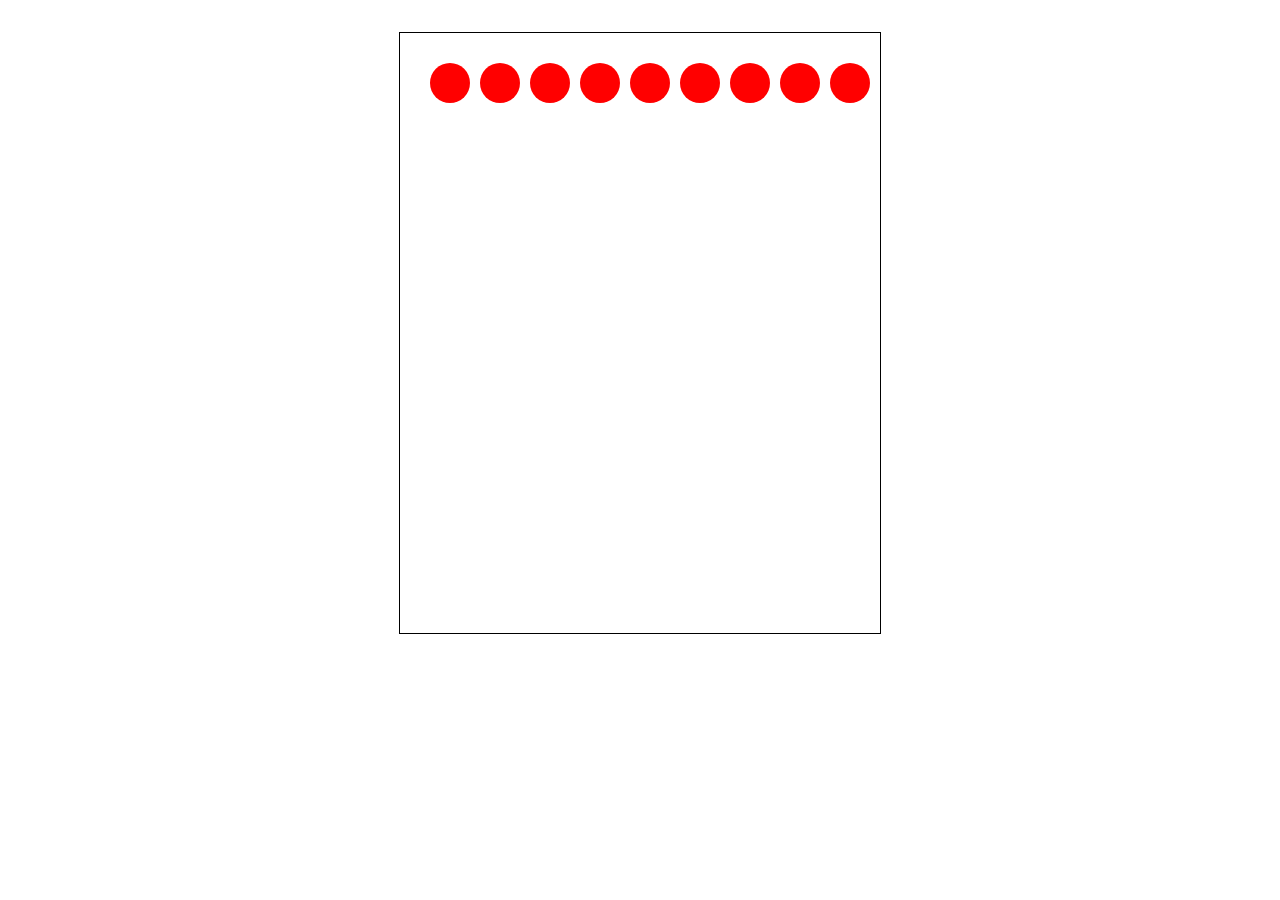
==== index.html @ 72abde24 "Add files via upload" ====
<!DOCTYPE html>
<html>
<head>
    <meta charset="utf-8" />
    <title>Gamedev Canvas Workshop</title>
    <style>
    	* { padding: 0; margin: 0; }
    	canvas { background: #eee; display: block; margin: 2em auto 0; }
    </style>
</head>
<body>

<canvas id="myCanvas" width="480" height="600" style="border:1px solid #000000;" ></canvas>

<script>
var canvas = document.getElementById("myCanvas");
var ctx = canvas.getContext("2d");

ctx.fillStyle = "#ffffff";
ctx.fillRect(0, 0, canvas.width-1, canvas.height-1);


var array_bullet = [];
var array_alien = [];
var array_explode = [];
var all_array = [array_bullet, array_explode, array_alien];	// for looping purpose
var ball_interval;	// setInterval of shoot when mouse pressed

var image1 = new Image();
image1.src = './explode.png';

var explode_sound = new Audio('./explode.mp3');
var gun_sound = new Audio('./gun.mp3');


var globalX;  // location of mouse point when it moves

function ScreenTimer() {
	
    // clear drawings
    ctx.fillStyle = "#ffffff";
	ctx.fillRect(0, 0, canvas.width, canvas.height);
	
    for(var i=0; i<all_array.length; i++) {
		
		var current_array = all_array[i];
		
		for(var p=0; p<current_array.length; p++) {
			
			if ('checkIfDead' in current_array[p]) {
				current_array[p].checkIfDead();
			}
			
			// remove to array when dead
			if (current_array[p].Trigger()==false) {
				current_array.splice(p, 1);
				p--;
			}
			
		}
		
    }
	
    requestAnimationFrame(ScreenTimer);
}

class alien {
    constructor(x) {
        this.x = x;
        this.y = 50;
        this.ballRadius = 20;
		this.isDead = 0;
    }
	
	checkIfDead() {
		for(var i=0;i<array_bullet.length;i++) {
			
			var distancex = this.x - array_bullet[i].x;
			var distancey = this.y - array_bullet[i].y;
			var distance = Math.sqrt((distancex * distancex) + (distancey * distancey));
			if (distance < this.ballRadius + array_bullet[i].ballRadius) {
				// set alien and bullet dead
				this.isDead = 1;
				array_bullet[i].isDead = 1;
			}
		}
	}
	
    Trigger()
    {
        if (!this.isDead) {
            ctx.beginPath();
            ctx.arc(this.x, this.y, this.ballRadius, 0, Math.PI*2);
            ctx.fillStyle = "red";
            ctx.fill();
            ctx.closePath();
        }
        else {
			var explode_object = new explode(this.x, this.y);
			array_explode.push(explode_object);
			
			// play explode sound
			explode_sound.pause();
			explode_sound.currentTime = 0;
			explode_sound.play();
            return false;
		}
        // The object is movine, return true
        
        return true;
    }
};

class bullet {
    constructor(x) {
        this.x = x;
        this.y = canvas.height-10;
        this.dx = 0;
        this.dy = -14;
        this.ballRadius = 5;
		this.isDead = 0;
    }

    Trigger()
    {
        if (this.y > 0 && !this.isDead)
        {
            this.y += this.dy;
            ctx.beginPath();
            ctx.arc(this.x, this.y, this.ballRadius, 0, Math.PI*2);
            ctx.fillStyle = "#0095DD";
            ctx.fill();
            ctx.closePath();

        }
        else
            return false;
        // The object is movine, return true
        
        return true;
    }
};

class explode {
    constructor(x, y) {
        this.x = x;
        this.y = y;
		this.isDead = 0;
		this.sprite_x = 0;
		this.sprite_y = 0;
    }

    Trigger()
    {
        if (!this.isDead)
        {
			// remove object if sprite reaches the last
			if (this.sprite_x / 128 == 4 && this.sprite_y / 128 == 4) {
				this.isDead = 1;
			}
			// switch to lower part of sprite
			else if (this.sprite_x / 128 == 4) {
				this.sprite_x = 0;
				this.sprite_y += 128;
			}
			
			ctx.drawImage(
			   image1,
			   this.sprite_x,
			   this.sprite_y,
			   128,
			   128,
			   this.x - 40,
			   this.y - 40,
			   80,
			   80);
			this.sprite_x += 128;
			
			
        }
        else
            return false;
        // The object is movine, return true
        
        return true;
    }
};

function shoot(e) {
	
	var bullet_object = new bullet(e);
    array_bullet.push(bullet_object);
	
	// play gun sound
	gun_sound.pause();
	gun_sound.currentTime = 0;
	gun_sound.play();
}
function mmove(e)
{
	globalX = e.offsetX;
}

// use it like a timer
ScreenTimer();

var count = 50;
for (var i=0; i<10; i++) {
	var alien_object = new alien(count);
	array_alien.push(alien_object);
	count += 50;
}


canvas.onmousemove= function(e) { 
    mmove(e);
}
canvas.onmousedown = function(e) { 
    ball_interval = setInterval(function(){ shoot(globalX) }, 80); 
}
canvas.onmouseup = function(e) {
	clearInterval(ball_interval);
}
canvas.onmouseleave = function(e) {
	clearInterval(ball_interval);
}
</script>

</body>
</html>
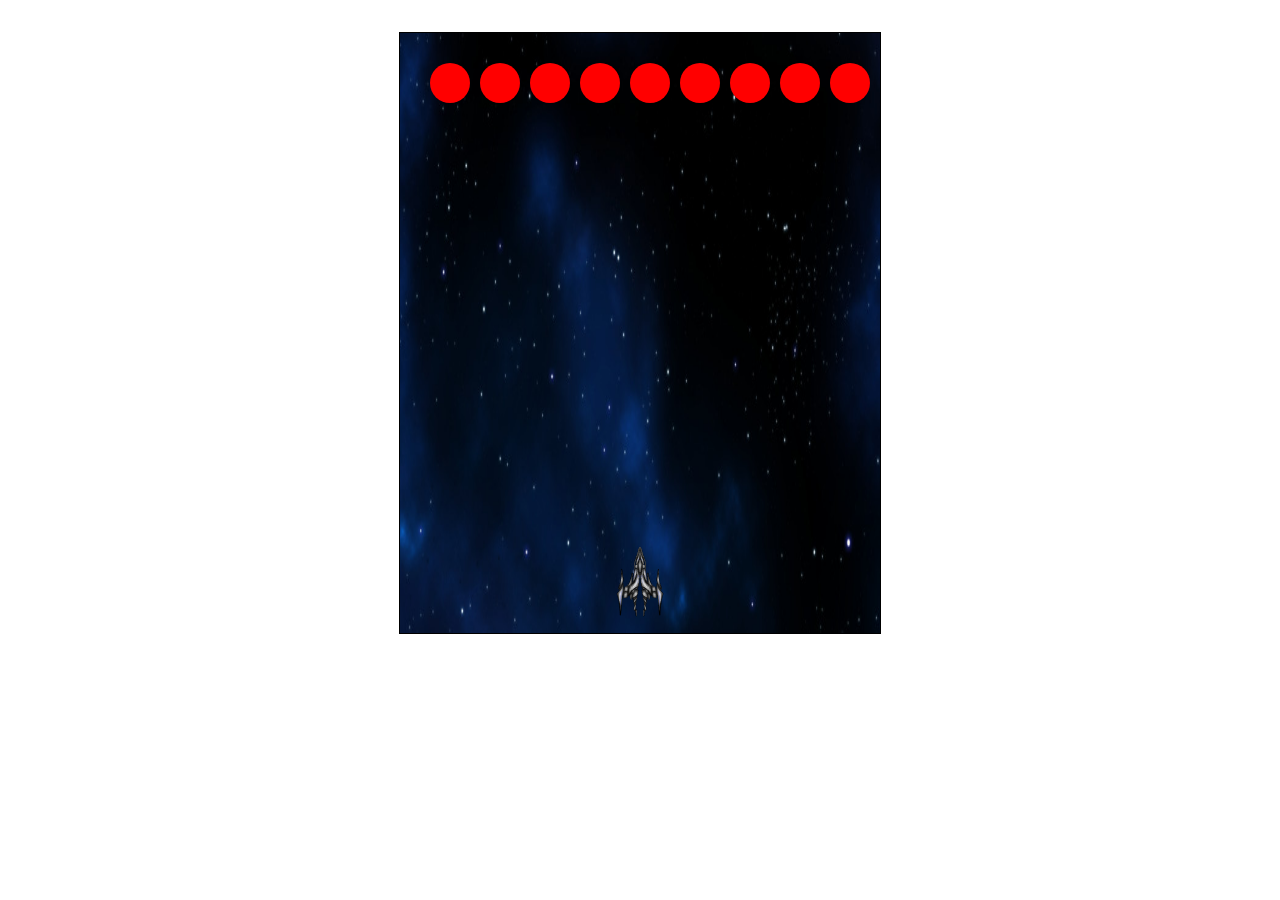
==== commit bc6fbf0a: "file structure" ====
--- a/index.html
+++ b/index.html
@@ -1,230 +1,21 @@
 <!DOCTYPE html>
 <html>
+
 <head>
-    <meta charset="utf-8" />
-    <title>Gamedev Canvas Workshop</title>
-    <style>
-    	* { padding: 0; margin: 0; }
-    	canvas { background: #eee; display: block; margin: 2em auto 0; }
-    </style>
+  <meta charset="utf-8" />
+  <title>Shooter</title>
+  <link rel="stylesheet" href="assets/css/shooter.css" />
 </head>
+
 <body>
+  <canvas id="myCanvas" width="480" height="600" style="border:1px solid #000000;"></canvas>
 
-<canvas id="myCanvas" width="480" height="600" style="border:1px solid #000000;" ></canvas>
+  <script src="assets/js/globals.js"></script>
+  <script src="assets/js/ship.js"></script>
+  <script src="assets/js/game.js"></script>
+  <script src="assets/js/bullet.js"></script>
+  <script src="assets/js/alien.js"></script>
+  <script src="init.js"></script>
+</body>
 
-<script>
-var canvas = document.getElementById("myCanvas");
-var ctx = canvas.getContext("2d");
-
-ctx.fillStyle = "#ffffff";
-ctx.fillRect(0, 0, canvas.width-1, canvas.height-1);
-
-
-var array_bullet = [];
-var array_alien = [];
-var array_explode = [];
-var all_array = [array_bullet, array_explode, array_alien];	// for looping purpose
-var ball_interval;	// setInterval of shoot when mouse pressed
-
-var image1 = new Image();
-image1.src = './explode.png';
-
-var explode_sound = new Audio('./explode.mp3');
-var gun_sound = new Audio('./gun.mp3');
-
-
-var globalX;  // location of mouse point when it moves
-
-function ScreenTimer() {
-	
-    // clear drawings
-    ctx.fillStyle = "#ffffff";
-	ctx.fillRect(0, 0, canvas.width, canvas.height);
-	
-    for(var i=0; i<all_array.length; i++) {
-		
-		var current_array = all_array[i];
-		
-		for(var p=0; p<current_array.length; p++) {
-			
-			if ('checkIfDead' in current_array[p]) {
-				current_array[p].checkIfDead();
-			}
-			
-			// remove to array when dead
-			if (current_array[p].Trigger()==false) {
-				current_array.splice(p, 1);
-				p--;
-			}
-			
-		}
-		
-    }
-	
-    requestAnimationFrame(ScreenTimer);
-}
-
-class alien {
-    constructor(x) {
-        this.x = x;
-        this.y = 50;
-        this.ballRadius = 20;
-		this.isDead = 0;
-    }
-	
-	checkIfDead() {
-		for(var i=0;i<array_bullet.length;i++) {
-			
-			var distancex = this.x - array_bullet[i].x;
-			var distancey = this.y - array_bullet[i].y;
-			var distance = Math.sqrt((distancex * distancex) + (distancey * distancey));
-			if (distance < this.ballRadius + array_bullet[i].ballRadius) {
-				// set alien and bullet dead
-				this.isDead = 1;
-				array_bullet[i].isDead = 1;
-			}
-		}
-	}
-	
-    Trigger()
-    {
-        if (!this.isDead) {
-            ctx.beginPath();
-            ctx.arc(this.x, this.y, this.ballRadius, 0, Math.PI*2);
-            ctx.fillStyle = "red";
-            ctx.fill();
-            ctx.closePath();
-        }
-        else {
-			var explode_object = new explode(this.x, this.y);
-			array_explode.push(explode_object);
-			
-			// play explode sound
-			explode_sound.pause();
-			explode_sound.currentTime = 0;
-			explode_sound.play();
-            return false;
-		}
-        // The object is movine, return true
-        
-        return true;
-    }
-};
-
-class bullet {
-    constructor(x) {
-        this.x = x;
-        this.y = canvas.height-10;
-        this.dx = 0;
-        this.dy = -14;
-        this.ballRadius = 5;
-		this.isDead = 0;
-    }
-
-    Trigger()
-    {
-        if (this.y > 0 && !this.isDead)
-        {
-            this.y += this.dy;
-            ctx.beginPath();
-            ctx.arc(this.x, this.y, this.ballRadius, 0, Math.PI*2);
-            ctx.fillStyle = "#0095DD";
-            ctx.fill();
-            ctx.closePath();
-
-        }
-        else
-            return false;
-        // The object is movine, return true
-        
-        return true;
-    }
-};
-
-class explode {
-    constructor(x, y) {
-        this.x = x;
-        this.y = y;
-		this.isDead = 0;
-		this.sprite_x = 0;
-		this.sprite_y = 0;
-    }
-
-    Trigger()
-    {
-        if (!this.isDead)
-        {
-			// remove object if sprite reaches the last
-			if (this.sprite_x / 128 == 4 && this.sprite_y / 128 == 4) {
-				this.isDead = 1;
-			}
-			// switch to lower part of sprite
-			else if (this.sprite_x / 128 == 4) {
-				this.sprite_x = 0;
-				this.sprite_y += 128;
-			}
-			
-			ctx.drawImage(
-			   image1,
-			   this.sprite_x,
-			   this.sprite_y,
-			   128,
-			   128,
-			   this.x - 40,
-			   this.y - 40,
-			   80,
-			   80);
-			this.sprite_x += 128;
-			
-			
-        }
-        else
-            return false;
-        // The object is movine, return true
-        
-        return true;
-    }
-};
-
-function shoot(e) {
-	
-	var bullet_object = new bullet(e);
-    array_bullet.push(bullet_object);
-	
-	// play gun sound
-	gun_sound.pause();
-	gun_sound.currentTime = 0;
-	gun_sound.play();
-}
-function mmove(e)
-{
-	globalX = e.offsetX;
-}
-
-// use it like a timer
-ScreenTimer();
-
-var count = 50;
-for (var i=0; i<10; i++) {
-	var alien_object = new alien(count);
-	array_alien.push(alien_object);
-	count += 50;
-}
-
-
-canvas.onmousemove= function(e) { 
-    mmove(e);
-}
-canvas.onmousedown = function(e) { 
-    ball_interval = setInterval(function(){ shoot(globalX) }, 80); 
-}
-canvas.onmouseup = function(e) {
-	clearInterval(ball_interval);
-}
-canvas.onmouseleave = function(e) {
-	clearInterval(ball_interval);
-}
-</script>
-
-</body>
-</html>
+</html>--- a/assets/css/shooter.css
+++ b/assets/css/shooter.css
@@ -0,0 +1,9 @@
+* {
+  padding: 0;
+  margin: 0;
+}
+canvas {
+  background: #eee;
+  display: block;
+  margin: 2em auto 0;
+}
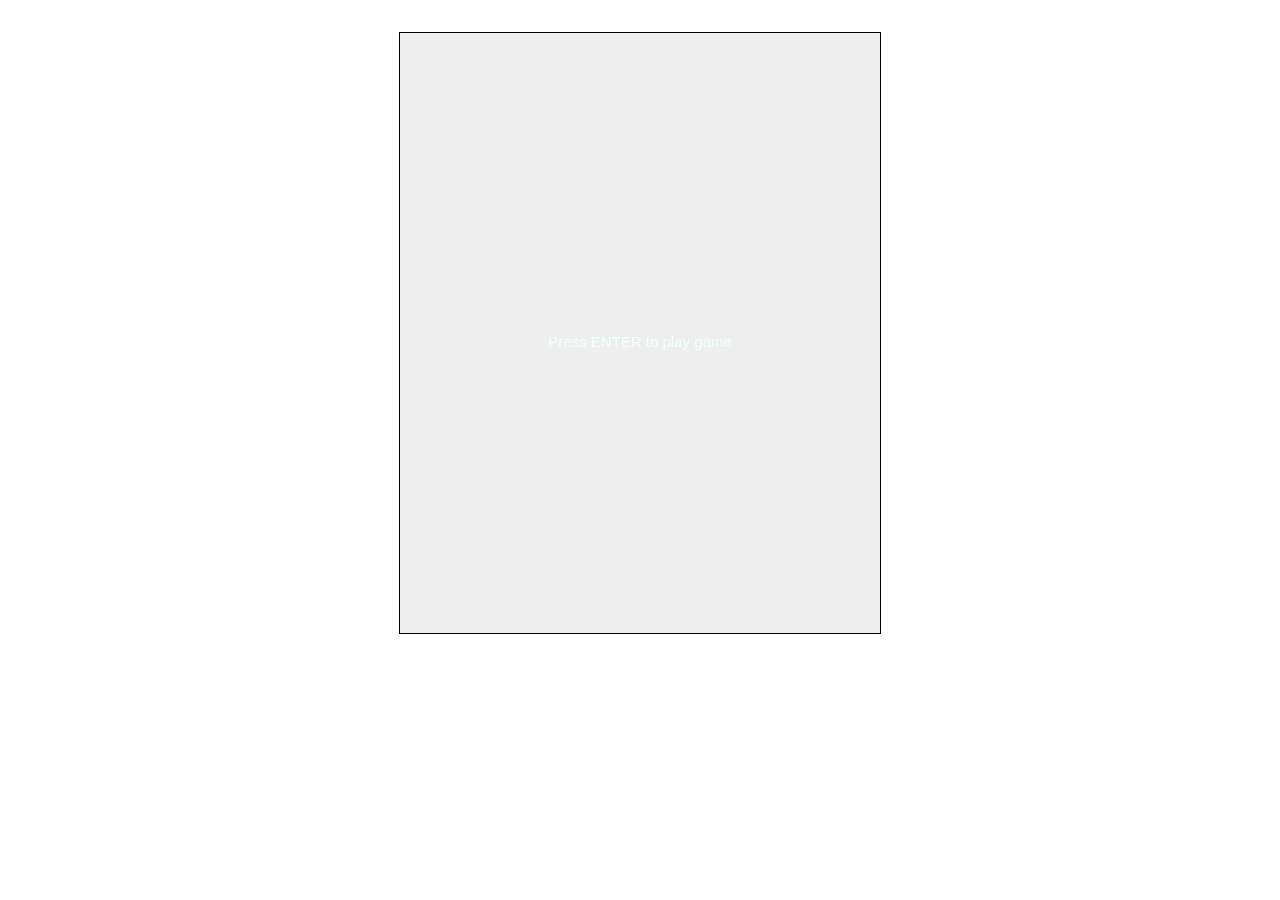
==== commit 0b87e645: "game start and game over" ====
--- a/index.html
+++ b/index.html
@@ -8,8 +8,10 @@
 </head>
 
 <body>
-  <canvas id="myCanvas" width="480" height="600" style="border:1px solid #000000;"></canvas>
-
+  <div id="wrapper">
+    <canvas id="myCanvas" width="480" height="600" style="border:1px solid #000000;"></canvas>
+    <p id="welcome"> Press ENTER to play game</p>
+  </div>
   <script src="assets/js/globals.js"></script>
   <script src="assets/js/ship.js"></script>
   <script src="assets/js/game.js"></script>
--- a/assets/css/shooter.css
+++ b/assets/css/shooter.css
@@ -2,8 +2,24 @@
   padding: 0;
   margin: 0;
 }
+
 canvas {
   background: #eee;
   display: block;
   margin: 2em auto 0;
 }
+
+#wrapper {
+  position: relative;
+}
+
+#welcome {
+  z-index: 10000;
+  position: absolute;
+  top: 50%;
+  left: 50%;
+  transform: translate(-50%);
+  font-size: 15px;
+  color: azure;
+  font-family: 'Trebuchet MS', 'Lucida Sans Unicode', 'Lucida Grande', 'Lucida Sans', Arial, sans-serif;
+}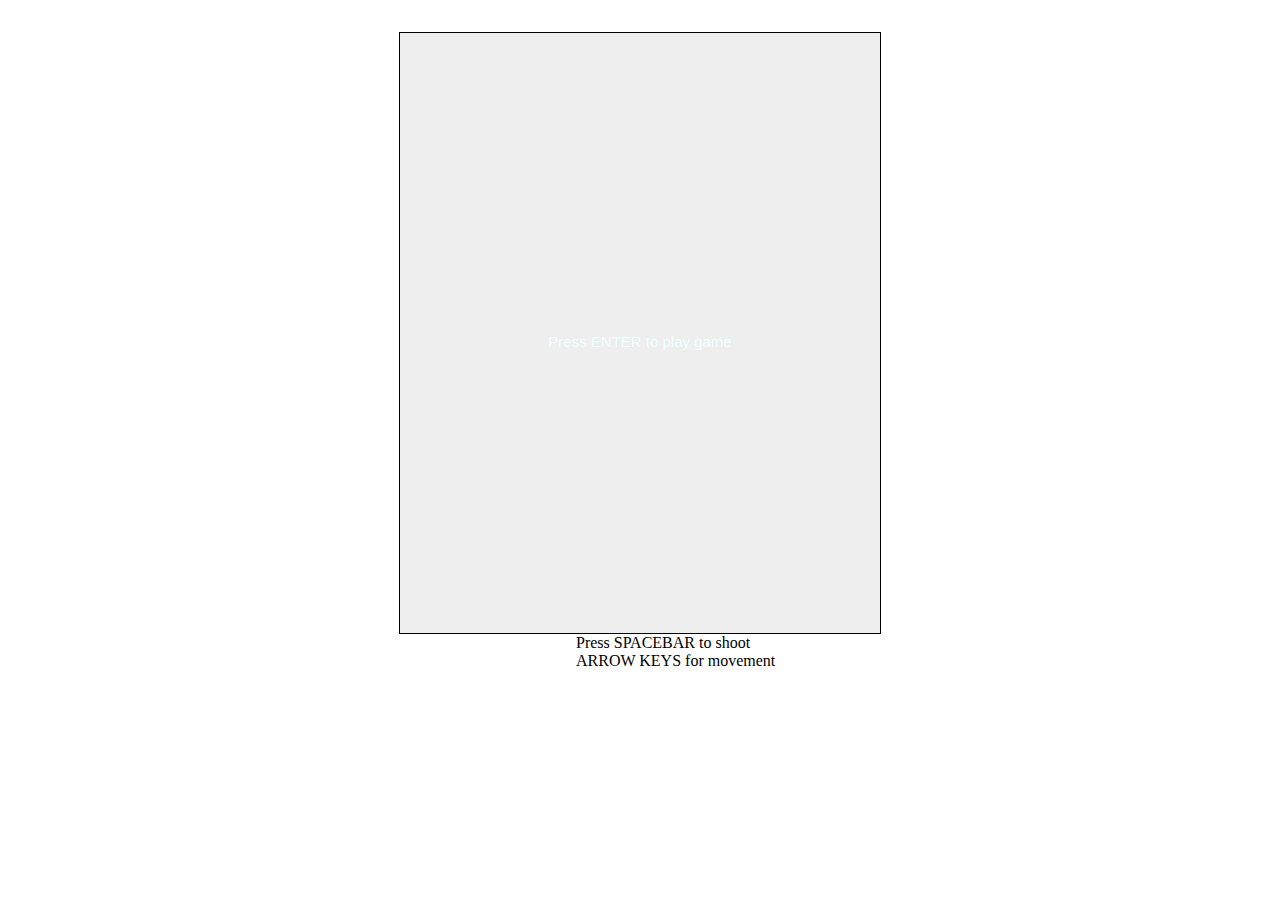
==== commit dc27cd1c: "wave fixed" ====
--- a/index.html
+++ b/index.html
@@ -12,6 +12,7 @@
     <canvas id="myCanvas" width="480" height="600" style="border:1px solid #000000;"></canvas>
     <p id="welcome"> Press ENTER to play game</p>
   </div>
+  <p id="instruction"> Press SPACEBAR to shoot </br> ARROW KEYS for movement</p>
   <script src="assets/js/globals.js"></script>
   <script src="assets/js/ship.js"></script>
   <script src="assets/js/game.js"></script>
--- a/assets/css/shooter.css
+++ b/assets/css/shooter.css
@@ -22,4 +22,9 @@
   font-size: 15px;
   color: azure;
   font-family: 'Trebuchet MS', 'Lucida Sans Unicode', 'Lucida Grande', 'Lucida Sans', Arial, sans-serif;
+}
+
+#instruction {
+  position: absolute;
+  left: 45%;
 }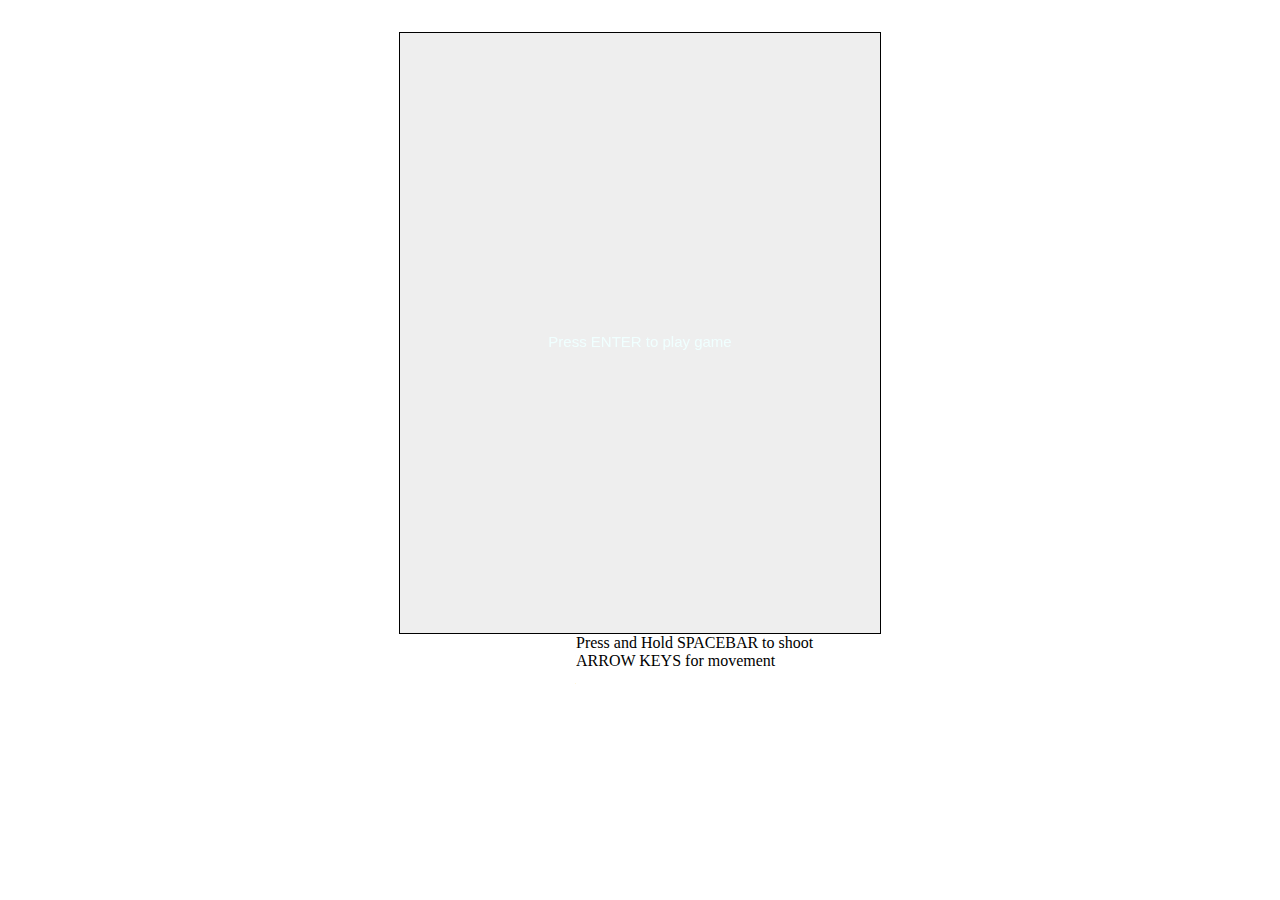
==== commit a8d85e28: "minor changes" ====
--- a/index.html
+++ b/index.html
@@ -10,14 +10,17 @@
 <body>
   <div id="wrapper">
     <canvas id="myCanvas" width="480" height="600" style="border:1px solid #000000;"></canvas>
-    <p id="welcome"> Press ENTER to play game</p>
+    <label id="labelScore"> Score:</label>
+    <p id="scoreboard"></p>
+    <p id="welcome"> Press ENTER to play game </p>
   </div>
-  <p id="instruction"> Press SPACEBAR to shoot </br> ARROW KEYS for movement</p>
+  <p id="instruction"> Press and Hold SPACEBAR to shoot </br> ARROW KEYS for movement</p>
   <script src="assets/js/globals.js"></script>
   <script src="assets/js/ship.js"></script>
   <script src="assets/js/game.js"></script>
   <script src="assets/js/bullet.js"></script>
   <script src="assets/js/alien.js"></script>
+  <script src="assets/js/explode.js"></script>
   <script src="init.js"></script>
 </body>
 
